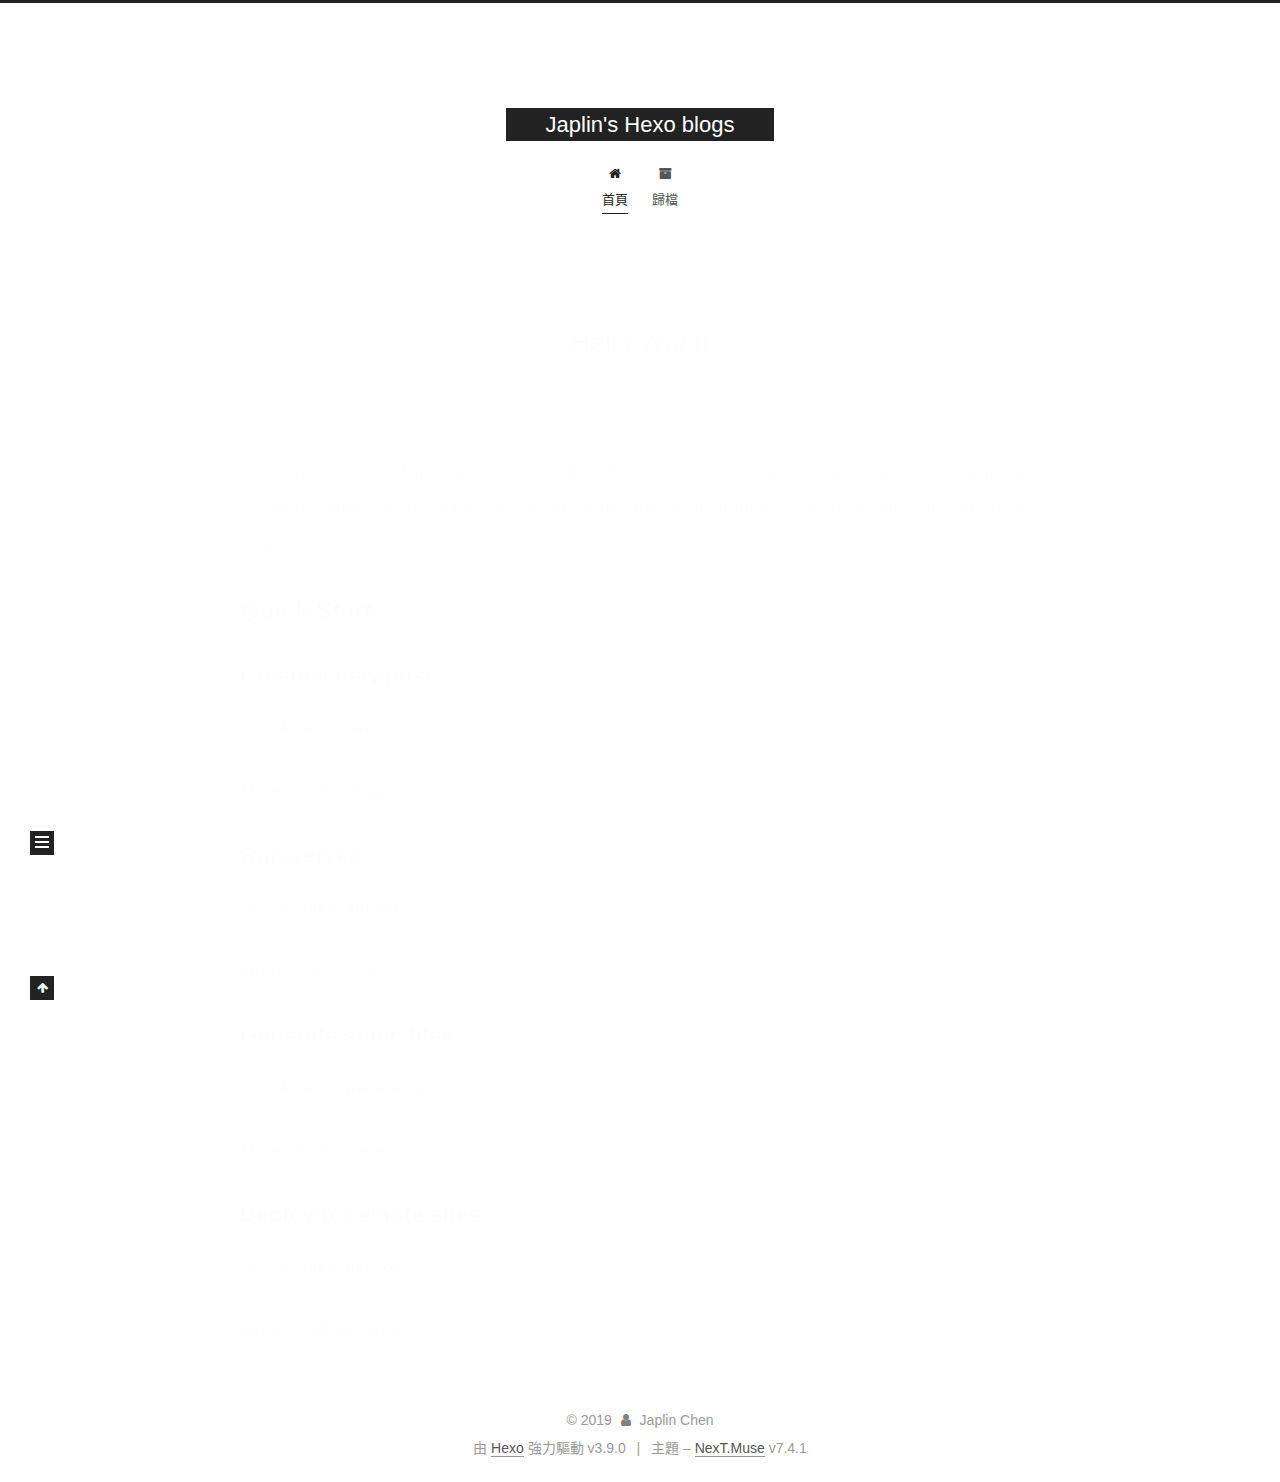
==== index.html @ c212648a "Site updated: 2019-10-05 15:04:23" ====
<!DOCTYPE html>





<html lang="zh-TW">
<head>
  <meta charset="UTF-8">
<meta name="viewport" content="width=device-width, initial-scale=1, maximum-scale=2">
<meta name="theme-color" content="#222">
<meta name="generator" content="Hexo 3.9.0">
  <link rel="apple-touch-icon" sizes="180x180" href="/images/apple-touch-icon-next.png?v=7.4.1">
  <link rel="icon" type="image/png" sizes="32x32" href="/images/favicon-32x32-next.png?v=7.4.1">
  <link rel="icon" type="image/png" sizes="16x16" href="/images/favicon-16x16-next.png?v=7.4.1">
  <link rel="mask-icon" href="/images/logo.svg?v=7.4.1" color="#222">

<link rel="stylesheet" href="/css/main.css?v=7.4.1">


<link rel="stylesheet" href="/lib/font-awesome/css/font-awesome.min.css?v=4.7.0">


<script id="hexo-configurations">
  var NexT = window.NexT || {};
  var CONFIG = {
    root: '/',
    scheme: 'Muse',
    version: '7.4.1',
    exturl: false,
    sidebar: {"position":"left","display":"post","offset":12,"onmobile":false},
    copycode: {"enable":false,"show_result":false,"style":null},
    back2top: {"enable":true,"sidebar":false,"scrollpercent":false},
    bookmark: {"enable":false,"color":"#222","save":"auto"},
    fancybox: false,
    mediumzoom: false,
    lazyload: false,
    pangu: false,
    algolia: {
      appID: '',
      apiKey: '',
      indexName: '',
      hits: {"per_page":10},
      labels: {"input_placeholder":"Search for Posts","hits_empty":"We didn't find any results for the search: ${query}","hits_stats":"${hits} results found in ${time} ms"}
    },
    localsearch: {"enable":false,"trigger":"auto","top_n_per_article":1,"unescape":false,"preload":false},
    path: '',
    motion: {"enable":true,"async":false,"transition":{"post_block":"fadeIn","post_header":"slideDownIn","post_body":"slideDownIn","coll_header":"slideLeftIn","sidebar":"slideUpIn"}},
    translation: {
      copy_button: '複製',
      copy_success: '複製成功',
      copy_failure: '複製失敗'
    },
    sidebarPadding: 40
  };
</script>

  <meta property="og:type" content="website">
<meta property="og:title" content="Japlin&#39;s Hexo blogs">
<meta property="og:url" content="http://yoursite.com/index.html">
<meta property="og:site_name" content="Japlin&#39;s Hexo blogs">
<meta property="og:locale" content="zh-TW">
<meta name="twitter:card" content="summary">
<meta name="twitter:title" content="Japlin&#39;s Hexo blogs">
  <link rel="canonical" href="http://yoursite.com/">


<script id="page-configurations">
  // https://hexo.io/docs/variables.html
  CONFIG.page = {
    sidebar: "",
    isHome: true,
    isPost: false,
    isPage: false,
    isArchive: false
  };
</script>

  <title>Japlin's Hexo blogs</title>
  








  <noscript>
  <style>
  .use-motion .brand,
  .use-motion .menu-item,
  .sidebar-inner,
  .use-motion .post-block,
  .use-motion .pagination,
  .use-motion .comments,
  .use-motion .post-header,
  .use-motion .post-body,
  .use-motion .collection-header { opacity: initial; }

  .use-motion .logo,
  .use-motion .site-title,
  .use-motion .site-subtitle {
    opacity: initial;
    top: initial;
  }

  .use-motion .logo-line-before i { left: initial; }
  .use-motion .logo-line-after i { right: initial; }
  </style>
</noscript>

</head>

<body itemscope itemtype="http://schema.org/WebPage">
  <div class="container use-motion">
    <div class="headband"></div>

    <header id="header" class="header" itemscope itemtype="http://schema.org/WPHeader">
      <div class="header-inner"><div class="site-brand-container">
  <div class="site-meta">

    <div>
      <a href="/" class="brand" rel="start">
        <span class="logo-line-before"><i></i></span>
        <span class="site-title">Japlin's Hexo blogs</span>
        <span class="logo-line-after"><i></i></span>
      </a>
    </div>
  </div>

  <div class="site-nav-toggle">
    <div class="toggle" aria-label="切換導航欄">
      <span class="toggle-line toggle-line-first"></span>
      <span class="toggle-line toggle-line-middle"></span>
      <span class="toggle-line toggle-line-last"></span>
    </div>
  </div>
</div>


<nav class="site-nav">
  
  <ul id="menu" class="menu">
      
      
      
        
        <li class="menu-item menu-item-home">
      
    

    <a href="/" rel="section"><i class="fa fa-fw fa-home"></i>首頁</a>

  </li>
      
      
      
        
        <li class="menu-item menu-item-archives">
      
    

    <a href="/archives/" rel="section"><i class="fa fa-fw fa-archive"></i>歸檔</a>

  </li>
  </ul>

    

</nav>
</div>
    </header>

    
  <div class="back-to-top">
    <i class="fa fa-arrow-up"></i>
    <span>0%</span>
  </div>


    <main id="main" class="main">
      <div class="main-inner">
        <div class="content-wrap">
          <div id="content" class="content">
            

  <div class="posts-expand">
        
  
  
  <article itemscope itemtype="http://schema.org/Article" class="post-block home" lang="zh-TW">
    <link itemprop="mainEntityOfPage" href="http://yoursite.com/2019/10/05/hello-world/">

    <span hidden itemprop="author" itemscope itemtype="http://schema.org/Person">
      <meta itemprop="name" content="Japlin Chen">
      <meta itemprop="description" content="">
      <meta itemprop="image" content="/uploads/images/avatar.jpg">
    </span>

    <span hidden itemprop="publisher" itemscope itemtype="http://schema.org/Organization">
      <meta itemprop="name" content="Japlin's Hexo blogs">
    </span>
      <header class="post-header">
        <h1 class="post-title" itemprop="name headline">
            
            <a href="/2019/10/05/hello-world/" class="post-title-link" itemprop="url">Hello World</a>
          
        </h1>

        <div class="post-meta">
            <span class="post-meta-item">
              <span class="post-meta-item-icon">
                <i class="fa fa-calendar-o"></i>
              </span>
              <span class="post-meta-item-text">發表於</span>

              
                
              

              <time title="創建時間：2019-10-05 14:20:21" itemprop="dateCreated datePublished" datetime="2019-10-05T14:20:21+08:00">2019-10-05</time>
            </span>
          

          

        </div>
      </header>

    
    
    
    <div class="post-body" itemprop="articleBody">

      
          <p>Welcome to <a href="https://hexo.io/" target="_blank" rel="noopener">Hexo</a>! This is your very first post. Check <a href="https://hexo.io/docs/" target="_blank" rel="noopener">documentation</a> for more info. If you get any problems when using Hexo, you can find the answer in <a href="https://hexo.io/docs/troubleshooting.html" target="_blank" rel="noopener">troubleshooting</a> or you can ask me on <a href="https://github.com/hexojs/hexo/issues" target="_blank" rel="noopener">GitHub</a>.</p>
<h2 id="Quick-Start"><a href="#Quick-Start" class="headerlink" title="Quick Start"></a>Quick Start</h2><h3 id="Create-a-new-post"><a href="#Create-a-new-post" class="headerlink" title="Create a new post"></a>Create a new post</h3><figure class="highlight bash"><table><tr><td class="gutter"><pre><span class="line">1</span><br></pre></td><td class="code"><pre><span class="line">$ hexo new <span class="string">"My New Post"</span></span><br></pre></td></tr></table></figure>

<p>More info: <a href="https://hexo.io/docs/writing.html" target="_blank" rel="noopener">Writing</a></p>
<h3 id="Run-server"><a href="#Run-server" class="headerlink" title="Run server"></a>Run server</h3><figure class="highlight bash"><table><tr><td class="gutter"><pre><span class="line">1</span><br></pre></td><td class="code"><pre><span class="line">$ hexo server</span><br></pre></td></tr></table></figure>

<p>More info: <a href="https://hexo.io/docs/server.html" target="_blank" rel="noopener">Server</a></p>
<h3 id="Generate-static-files"><a href="#Generate-static-files" class="headerlink" title="Generate static files"></a>Generate static files</h3><figure class="highlight bash"><table><tr><td class="gutter"><pre><span class="line">1</span><br></pre></td><td class="code"><pre><span class="line">$ hexo generate</span><br></pre></td></tr></table></figure>

<p>More info: <a href="https://hexo.io/docs/generating.html" target="_blank" rel="noopener">Generating</a></p>
<h3 id="Deploy-to-remote-sites"><a href="#Deploy-to-remote-sites" class="headerlink" title="Deploy to remote sites"></a>Deploy to remote sites</h3><figure class="highlight bash"><table><tr><td class="gutter"><pre><span class="line">1</span><br></pre></td><td class="code"><pre><span class="line">$ hexo deploy</span><br></pre></td></tr></table></figure>

<p>More info: <a href="https://hexo.io/docs/deployment.html" target="_blank" rel="noopener">Deployment</a></p>

        
      
    </div>

    
    
    
      <footer class="post-footer">
          <div class="post-eof"></div>
        
      </footer>
  </article>
  
  
  

    
  </div>

  



          </div>
          

        </div>
          
  
  <div class="toggle sidebar-toggle">
    <span class="toggle-line toggle-line-first"></span>
    <span class="toggle-line toggle-line-middle"></span>
    <span class="toggle-line toggle-line-last"></span>
  </div>

  <aside class="sidebar">
    <div class="sidebar-inner">

      <ul class="sidebar-nav motion-element">
        <li class="sidebar-nav-toc">
          文章目錄
        </li>
        <li class="sidebar-nav-overview">
          本站概要
        </li>
      </ul>

      <!--noindex-->
      <div class="post-toc-wrap sidebar-panel">
      </div>
      <!--/noindex-->

      <div class="site-overview-wrap sidebar-panel">
        <div class="site-author motion-element" itemprop="author" itemscope itemtype="http://schema.org/Person">
    <img class="site-author-image" itemprop="image"
      src="/uploads/images/avatar.jpg"
      alt="Japlin Chen">
  <p class="site-author-name" itemprop="name">Japlin Chen</p>
  <div class="site-description" itemprop="description"></div>
</div>
<div class="site-state-wrap motion-element">
  <nav class="site-state">
      <div class="site-state-item site-state-posts">
        
          <a href="/archives/">
        
          <span class="site-state-item-count">1</span>
          <span class="site-state-item-name">文章</span>
        </a>
      </div>
    
  </nav>
</div>



      </div>

    </div>
  </aside>
  <div id="sidebar-dimmer"></div>


      </div>
    </main>

    <footer id="footer" class="footer">
      <div class="footer-inner">
        <div class="copyright">&copy; <span itemprop="copyrightYear">2019</span>
  <span class="with-love" id="animate">
    <i class="fa fa-user"></i>
  </span>
  <span class="author" itemprop="copyrightHolder">Japlin Chen</span>
</div>
  <div class="powered-by">由 <a href="https://hexo.io" class="theme-link" rel="noopener" target="_blank">Hexo</a> 強力驅動 v3.9.0</div>
  <span class="post-meta-divider">|</span>
  <div class="theme-info">主題 – <a href="https://theme-next.org" class="theme-link" rel="noopener" target="_blank">NexT.Muse</a> v7.4.1</div>

        












        
      </div>
    </footer>
  </div>

  
  <script src="/lib/anime.min.js?v=3.1.0"></script>
  <script src="/lib/velocity/velocity.min.js?v=1.2.1"></script>
  <script src="/lib/velocity/velocity.ui.min.js?v=1.2.1"></script>
<script src="/js/utils.js?v=7.4.1"></script><script src="/js/motion.js?v=7.4.1"></script>
<script src="/js/schemes/muse.js?v=7.4.1"></script>
<script src="/js/next-boot.js?v=7.4.1"></script>



  





















  

  

  

</body>
</html>
---- css/main.css ----
html {
  line-height: 1.15; /* 1 */
  -webkit-text-size-adjust: 100%; /* 2 */
}
body {
  margin: 0;
}
main {
  display: block;
}
h1 {
  font-size: 2em;
  margin: 0.67em 0;
}
hr {
  box-sizing: content-box; /* 1 */
  height: 0; /* 1 */
  overflow: visible; /* 2 */
}
pre {
  font-family: monospace, monospace; /* 1 */
  font-size: 1em; /* 2 */
}
a {
  background-color: transparent;
}
abbr[title] {
  border-bottom: none; /* 1 */
  text-decoration: underline; /* 2 */
  text-decoration: underline dotted; /* 2 */
}
b,
strong {
  font-weight: bolder;
}
code,
kbd,
samp {
  font-family: monospace, monospace; /* 1 */
  font-size: 1em; /* 2 */
}
small {
  font-size: 80%;
}
sub,
sup {
  font-size: 75%;
  line-height: 0;
  position: relative;
  vertical-align: baseline;
}
sub {
  bottom: -0.25em;
}
sup {
  top: -0.5em;
}
img {
  border-style: none;
}
button,
input,
optgroup,
select,
textarea {
  font-family: inherit; /* 1 */
  font-size: 100%; /* 1 */
  line-height: 1.15; /* 1 */
  margin: 0; /* 2 */
}
button,
input {
/* 1 */
  overflow: visible;
}
button,
select {
/* 1 */
  text-transform: none;
}
button,
[type='button'],
[type='reset'],
[type='submit'] {
  -webkit-appearance: button;
}
button::-moz-focus-inner,
[type='button']::-moz-focus-inner,
[type='reset']::-moz-focus-inner,
[type='submit']::-moz-focus-inner {
  border-style: none;
  padding: 0;
}
button:-moz-focusring,
[type='button']:-moz-focusring,
[type='reset']:-moz-focusring,
[type='submit']:-moz-focusring {
  outline: 1px dotted ButtonText;
}
fieldset {
  padding: 0.35em 0.75em 0.625em;
}
legend {
  box-sizing: border-box; /* 1 */
  color: inherit; /* 2 */
  display: table; /* 1 */
  max-width: 100%; /* 1 */
  padding: 0; /* 3 */
  white-space: normal; /* 1 */
}
progress {
  vertical-align: baseline;
}
textarea {
  overflow: auto;
}
[type='checkbox'],
[type='radio'] {
  box-sizing: border-box; /* 1 */
  padding: 0; /* 2 */
}
[type='number']::-webkit-inner-spin-button,
[type='number']::-webkit-outer-spin-button {
  height: auto;
}
[type='search'] {
  outline-offset: -2px; /* 2 */
  -webkit-appearance: textfield; /* 1 */
}
[type='search']::-webkit-search-decoration {
  -webkit-appearance: none;
}
::-webkit-file-upload-button {
  font: inherit; /* 2 */
  -webkit-appearance: button; /* 1 */
}
details {
  display: block;
}
summary {
  display: list-item;
}
template {
  display: none;
}
[hidden] {
  display: none;
}
::selection {
  background: #262a30;
  color: #fff;
}
html,
body {
  height: 100%;
}
body {
  background: #fff;
  color: #555;
  font-family: 'Lato', "PingFang SC", "Microsoft YaHei", sans-serif;
  font-size: 1em;
  line-height: 2;
}
@media (max-width: 991px) {
  body {
    padding-left: 0 !important;
    padding-right: 0 !important;
  }
}
h1,
h2,
h3,
h4,
h5,
h6 {
  font-family: 'Lato', "PingFang SC", "Microsoft YaHei", sans-serif;
  font-weight: bold;
  line-height: 1.5;
  margin: 20px 0 15px;
  padding: 0;
}
h1 {
  font-size: 1.5em;
}
h2 {
  font-size: 1.375em;
}
h3 {
  font-size: 1.25em;
}
h4 {
  font-size: 1.125em;
}
h5 {
  font-size: 1em;
}
h6 {
  font-size: 0.875em;
}
p {
  margin: 0 0 20px 0;
}
a,
span.exturl {
  overflow-wrap: break-word;
  word-wrap: break-word;
  border-bottom: 1px solid #999;
  color: #555;
  outline: none;
  text-decoration: none;
  cursor: pointer;
}
a:hover,
span.exturl:hover {
  border-bottom-color: #222;
  color: #222;
}
iframe,
img,
video {
  display: block;
  margin-left: auto;
  margin-right: auto;
  max-width: 100%;
}
hr {
  background-color: #ddd;
  background-image: repeating-linear-gradient(-45deg, #fff, #fff 4px, transparent 4px, transparent 8px);
  border: 0;
  height: 3px;
  margin: 40px 0;
}
blockquote {
  border-left: 4px solid #ddd;
  color: #666;
  margin: 0;
  padding: 0 15px;
}
blockquote cite::before {
  content: '-';
  padding: 0 5px;
}
dt {
  font-weight: 700;
}
dd {
  margin: 0;
  padding: 0;
}
kbd {
  background-color: #f9f9f9;
  background-image: linear-gradient(top, #eee, #fff, #eee);
  border: 1px solid #ccc;
  border-radius: 0.2em;
  box-shadow: 0.1em 0.1em 0.2em rgba(0,0,0,0.1);
  font-family: inherit;
  padding: 0.1em 0.3em;
  white-space: nowrap;
}
.table-container {
  -webkit-overflow-scrolling: touch;
  overflow: auto;
}
table {
  border-collapse: collapse;
  border-spacing: 0;
  font-size: 0.875em;
  margin: 0 0 20px 0;
  width: 100%;
}
table > tbody > tr:nth-of-type(odd) {
  background-color: #f9f9f9;
}
table > tbody > tr:hover {
  background-color: #f5f5f5;
}
caption,
th,
td {
  font-weight: normal;
  padding: 8px;
  text-align: left;
  vertical-align: middle;
}
th,
td {
  border: 1px solid #ddd;
  border-bottom: 3px solid #ddd;
}
th {
  font-weight: 700;
  padding-bottom: 10px;
}
td {
  border-bottom-width: 1px;
}
.btn {
  background: #222;
  border: 2px solid #222;
  border-radius: 0;
  color: #fff;
  display: inline-block;
  font-size: 0.875em;
  line-height: 2;
  padding: 0 20px;
  text-decoration: none;
  transition-delay: 0s;
  transition-duration: 0.2s;
  transition-timing-function: ease-in-out;
  transition-property: background-color;
}
.btn:hover {
  background: #fff;
  border-color: #222;
  color: #222;
}
.btn + .btn {
  margin: 0 0 8px 8px;
}
.btn .fa-fw {
  text-align: left;
  width: 1.285714285714286em;
}
.toggle {
  line-height: 0;
}
.toggle .toggle-line {
  background: #fff;
  display: inline-block;
  height: 2px;
  left: 0px;
  margin-top: 3px;
  position: relative;
  top: 0px;
  transition: all 0.4s;
  vertical-align: top;
  width: 100%;
}
.toggle .toggle-line:first-child {
  margin-top: 0;
}
.toggle.toggle-arrow .toggle-line-first {
  left: 50%;
  top: 2px;
  transform: rotate(45deg);
  width: 50%;
}
.toggle.toggle-arrow .toggle-line-middle {
  left: 2px;
  width: 90%;
}
.toggle.toggle-arrow .toggle-line-last {
  left: 50%;
  top: -2px;
  transform: rotate(-45deg);
  width: 50%;
}
.toggle.toggle-close .toggle-line-first {
  transform: rotate(-45deg);
  top: 5px;
}
.toggle.toggle-close .toggle-line-middle {
  opacity: 0;
}
.toggle.toggle-close .toggle-line-last {
  transform: rotate(45deg);
  top: -5px;
}
pre,
.highlight {
  background: #f7f7f7;
  color: #4d4d4c;
  line-height: 1.6;
  margin: 0 auto 20px;
}
pre,
code {
  font-family: consolas, Menlo, monospace, "PingFang SC", "Microsoft YaHei";
}
code {
  overflow-wrap: break-word;
  word-wrap: break-word;
  background: #eee;
  border-radius: 3px;
  color: #555;
  padding: 2px 4px;
}
pre {
  overflow: auto;
  padding: 10px;
}
pre code {
  background: none;
  color: #4d4d4c;
  font-size: 0.875em;
  padding: 0;
  text-shadow: none;
}
.highlight *::selection {
  background: #d6d6d6;
}
.highlight pre {
  border: 0;
  margin: 0;
  padding: 10px 0;
}
.highlight table {
  border: 0;
  margin: 0;
  width: auto;
}
.highlight td {
  border: 0;
  padding: 0;
}
.highlight figcaption {
  background: #eee;
  border-bottom: 1px solid #e9e9e9;
  color: #4d4d4c;
  line-height: 1em;
  margin: 0;
  padding: 0.5em;
}
.highlight figcaption::before,
.highlight figcaption::after {
  content: ' ';
  display: table;
}
.highlight figcaption::after {
  clear: both;
}
.highlight figcaption a {
  color: #4d4d4c;
  float: right;
}
.highlight figcaption a:hover {
  border-bottom-color: #4d4d4c;
}
.highlight .gutter pre {
  background-color: #eff2f3;
  color: #869194;
  padding-left: 10px;
  padding-right: 10px;
  text-align: right;
}
.highlight .code pre {
  background-color: #f7f7f7;
  padding-left: 10px;
  width: 100%;
}
.gutter {
  -moz-user-select: none;
  -ms-user-select: none;
  -webkit-user-select: none;
  user-select: none;
}
.gist table {
  width: auto;
}
.gist table td {
  border: 0;
}
pre .deletion {
  background: #fdd;
}
pre .addition {
  background: #dfd;
}
pre .meta {
  color: #eab700;
  -moz-user-select: none;
  -ms-user-select: none;
  -webkit-user-select: none;
  user-select: none;
}
pre .comment {
  color: #8e908c;
}
pre .variable,
pre .attribute,
pre .tag,
pre .name,
pre .regexp,
pre .ruby .constant,
pre .xml .tag .title,
pre .xml .pi,
pre .xml .doctype,
pre .html .doctype,
pre .css .id,
pre .css .class,
pre .css .pseudo {
  color: #c82829;
}
pre .number,
pre .preprocessor,
pre .built_in,
pre .builtin-name,
pre .literal,
pre .params,
pre .constant,
pre .command {
  color: #f5871f;
}
pre .ruby .class .title,
pre .css .rules .attribute,
pre .string,
pre .symbol,
pre .value,
pre .inheritance,
pre .header,
pre .ruby .symbol,
pre .xml .cdata,
pre .special,
pre .formula {
  color: #718c00;
}
pre .title,
pre .css .hexcolor {
  color: #3e999f;
}
pre .function,
pre .python .decorator,
pre .python .title,
pre .ruby .function .title,
pre .ruby .title .keyword,
pre .perl .sub,
pre .javascript .title,
pre .coffeescript .title {
  color: #4271ae;
}
pre .keyword,
pre .javascript .function {
  color: #8959a8;
}
.blockquote-center {
  border-left: none;
  margin: 40px 0;
  padding: 0;
  position: relative;
  text-align: center;
}
.blockquote-center::before,
.blockquote-center::after {
  background-position: 0 -6px;
  background-repeat: no-repeat;
  background-size: 22px 22px;
  content: ' ';
  display: block;
  height: 24px;
  opacity: 0.2;
  position: absolute;
  width: 100%;
}
.blockquote-center::before {
  background-image: url("../images/quote-l.svg");
  border-top: 1px solid #ccc;
  top: -20px;
}
.blockquote-center::after {
  background-image: url("../images/quote-r.svg");
  background-position: 100% 8px;
  border-bottom: 1px solid #ccc;
  bottom: -20px;
}
.blockquote-center p,
.blockquote-center div {
  text-align: center;
}
.post-body .group-picture img {
  border: 0;
  margin: 0 auto;
  padding: 0 3px;
}
.post-body .group-picture-row {
  margin-bottom: 6px;
  overflow: hidden;
}
.post-body .group-picture-column {
  float: left;
  margin-bottom: 10px;
}
.post-body .label {
  display: inline;
  padding: 0 2px;
}
.post-body .label.default {
  background-color: #f0f0f0;
}
.post-body .label.primary {
  background-color: #efe6f7;
}
.post-body .label.info {
  background-color: #e5f2f8;
}
.post-body .label.success {
  background-color: #e7f4e9;
}
.post-body .label.warning {
  background-color: #fcf6e1;
}
.post-body .label.danger {
  background-color: #fae8eb;
}
.post-body .tabs {
  margin-bottom: 20px;
}
.post-body .tabs,
.tabs-comment {
  display: block;
  padding-top: 10px;
  position: relative;
}
.post-body .tabs ul.nav-tabs,
.tabs-comment ul.nav-tabs {
  display: flex;
  flex-wrap: wrap;
  margin: 0;
  margin-bottom: -1px;
  padding: 0;
}
@media (max-width: 413px) {
  .post-body .tabs ul.nav-tabs,
  .tabs-comment ul.nav-tabs {
    display: block;
    margin-bottom: 5px;
  }
}
.post-body .tabs ul.nav-tabs li.tab,
.tabs-comment ul.nav-tabs li.tab {
  background-color: #fff;
  border-bottom: 1px solid #ddd;
  border-left: 1px solid transparent;
  border-right: 1px solid transparent;
  border-top: 3px solid transparent;
  flex-grow: 1;
  list-style-type: none;
}
@media (max-width: 413px) {
  .post-body .tabs ul.nav-tabs li.tab,
  .tabs-comment ul.nav-tabs li.tab {
    border-bottom: 1px solid transparent;
    border-left: 3px solid transparent;
    border-right: 1px solid transparent;
    border-top: 1px solid transparent;
  }
}
.post-body .tabs ul.nav-tabs li.tab a,
.tabs-comment ul.nav-tabs li.tab a {
  border-bottom: initial;
  display: block;
  line-height: 1.8em;
  outline: 0;
  padding: 0.25em 0.75em;
  text-align: center;
  transition-delay: 0s;
  transition-duration: 0.2s;
  transition-timing-function: ease-out;
}
.post-body .tabs ul.nav-tabs li.tab a i,
.tabs-comment ul.nav-tabs li.tab a i {
  width: 1.285714285714286em;
}
.post-body .tabs ul.nav-tabs li.tab.active,
.tabs-comment ul.nav-tabs li.tab.active {
  border-bottom: 1px solid transparent;
  border-left: 1px solid #ddd;
  border-right: 1px solid #ddd;
  border-top: 3px solid #fc6423;
}
@media (max-width: 413px) {
  .post-body .tabs ul.nav-tabs li.tab.active,
  .tabs-comment ul.nav-tabs li.tab.active {
    border-bottom: 1px solid #ddd;
    border-left: 3px solid #fc6423;
    border-right: 1px solid #ddd;
    border-top: 1px solid #ddd;
  }
}
.post-body .tabs ul.nav-tabs li.tab.active a,
.tabs-comment ul.nav-tabs li.tab.active a {
  color: #555;
  cursor: default;
}
.post-body .tabs .tab-content .tab-pane,
.tabs-comment .tab-content .tab-pane {
  border: 1px solid #ddd;
  padding: 20px 20px 0 20px;
}
.post-body .tabs .tab-content .tab-pane:not(.active),
.tabs-comment .tab-content .tab-pane:not(.active) {
  display: none;
}
.post-body .tabs .tab-content .tab-pane.active,
.tabs-comment .tab-content .tab-pane.active {
  display: block;
}
.post-body .note {
  margin-bottom: 20px;
  padding: 15px;
  position: relative;
  border: 1px solid #eee;
  border-left-width: 5px;
  border-radius: 3px;
}
.post-body .note h2,
.post-body .note h3,
.post-body .note h4,
.post-body .note h5,
.post-body .note h6 {
  margin-top: 0;
  border-bottom: initial;
  margin-bottom: 0;
  padding-top: 0;
}
.post-body .note p:first-child,
.post-body .note ul:first-child,
.post-body .note ol:first-child,
.post-body .note table:first-child,
.post-body .note pre:first-child,
.post-body .note blockquote:first-child,
.post-body .note img:first-child {
  margin-top: 0;
}
.post-body .note p:last-child,
.post-body .note ul:last-child,
.post-body .note ol:last-child,
.post-body .note table:last-child,
.post-body .note pre:last-child,
.post-body .note blockquote:last-child,
.post-body .note img:last-child {
  margin-bottom: 0;
}
.post-body .note.default {
  border-left-color: #777;
}
.post-body .note.default h2,
.post-body .note.default h3,
.post-body .note.default h4,
.post-body .note.default h5,
.post-body .note.default h6 {
  color: #777;
}
.post-body .note.primary {
  border-left-color: #6f42c1;
}
.post-body .note.primary h2,
.post-body .note.primary h3,
.post-body .note.primary h4,
.post-body .note.primary h5,
.post-body .note.primary h6 {
  color: #6f42c1;
}
.post-body .note.info {
  border-left-color: #428bca;
}
.post-body .note.info h2,
.post-body .note.info h3,
.post-body .note.info h4,
.post-body .note.info h5,
.post-body .note.info h6 {
  color: #428bca;
}
.post-body .note.success {
  border-left-color: #5cb85c;
}
.post-body .note.success h2,
.post-body .note.success h3,
.post-body .note.success h4,
.post-body .note.success h5,
.post-body .note.success h6 {
  color: #5cb85c;
}
.post-body .note.warning {
  border-left-color: #f0ad4e;
}
.post-body .note.warning h2,
.post-body .note.warning h3,
.post-body .note.warning h4,
.post-body .note.warning h5,
.post-body .note.warning h6 {
  color: #f0ad4e;
}
.post-body .note.danger {
  border-left-color: #d9534f;
}
.post-body .note.danger h2,
.post-body .note.danger h3,
.post-body .note.danger h4,
.post-body .note.danger h5,
.post-body .note.danger h6 {
  color: #d9534f;
}
.pagination .prev,
.pagination .next,
.pagination .page-number,
.pagination .space {
  display: inline-block;
  margin: 0 10px;
  padding: 0 11px;
  position: relative;
  top: -1px;
}
@media (max-width: 767px) {
  .pagination .prev,
  .pagination .next,
  .pagination .page-number,
  .pagination .space {
    margin: 0 5px;
  }
}
.pagination {
  border-top: 1px solid #eee;
  margin: 120px 0 40px;
  text-align: center;
}
.pagination .prev,
.pagination .next,
.pagination .page-number {
  border-bottom: 0;
  border-top: 1px solid #eee;
  transition-property: border-color;
  transition-delay: 0s;
  transition-duration: 0.2s;
  transition-timing-function: ease-in-out;
}
.pagination .prev:hover,
.pagination .next:hover,
.pagination .page-number:hover {
  border-top-color: #222;
}
.pagination .space {
  margin: 0;
  padding: 0;
}
.pagination .prev {
  margin-left: 0;
}
.pagination .next {
  margin-right: 0;
}
.pagination .page-number.current {
  background: #ccc;
  border-top-color: #ccc;
  color: #fff;
}
@media (max-width: 767px) {
  .pagination {
    border-top: none;
  }
  .pagination .prev,
  .pagination .next,
  .pagination .page-number {
    border-bottom: 1px solid #eee;
    border-top: 0;
    margin-bottom: 10px;
    padding: 0 10px;
  }
  .pagination .prev:hover,
  .pagination .next:hover,
  .pagination .page-number:hover {
    border-bottom-color: #222;
  }
}
.comments {
  margin: 60px 20px 0;
  overflow: hidden;
}
.comment-button-group {
  display: flex;
  flex-wrap: wrap-reverse;
  justify-content: center;
  margin: 1em 0;
}
.comment-button-group .comment-button {
  margin: 0.1em 0.2em;
}
.comment-button-group .comment-button.active {
  background: #fff;
  border-color: #222;
  color: #222;
}
.comment-position {
  display: none;
}
.comment-position.active {
  display: block;
}
.tabs-comment {
  background: #fff;
  margin-top: 4em;
  padding-top: 0;
}
.tabs-comment .comments {
  border: 0;
  box-shadow: none;
  margin-top: 0;
  padding-top: 0;
}
.container {
  min-height: 100%;
  position: relative;
}
.main-inner {
  margin: 0 auto;
  width: 700px;
}
@media (min-width: 1200px) {
  .container .main-inner {
    width: 800px;
  }
}
@media (min-width: 1600px) {
  .container .main-inner {
    width: 900px;
  }
}
.header {
  background: transparent;
}
.header-inner {
  margin: 0 auto;
  padding: 100px 0 70px;
  position: relative;
  width: 700px;
}
@media (min-width: 1200px) {
  .container .header-inner {
    width: 800px;
  }
}
@media (min-width: 1600px) {
  .container .header-inner {
    width: 900px;
  }
}
.headband {
  background: #222;
  height: 3px;
}
.site-meta {
  margin: 0;
  text-align: center;
}
@media (max-width: 767px) {
  .site-meta {
    text-align: center;
  }
}
.brand {
  background: #222;
  border-bottom: none;
  color: #fff;
  display: inline-block;
  line-height: 1.375em;
  padding: 0 40px;
  position: relative;
}
.brand:hover {
  color: #fff;
}
.logo {
  display: inline-block;
  line-height: 36px;
  margin-right: 5px;
  vertical-align: top;
}
.site-title {
  display: inline-block;
  font-family: 'Lato', "PingFang SC", "Microsoft YaHei", sans-serif;
  font-size: 1.375em;
  font-weight: normal;
  line-height: 1.5;
  vertical-align: top;
}
.site-subtitle {
  color: #999;
  font-size: 0.8125em;
  margin-top: 10px;
}
.use-motion .brand {
  opacity: 0;
}
.use-motion .logo,
.use-motion .site-title,
.use-motion .site-subtitle,
.use-motion .custom-logo-image {
  opacity: 0;
  position: relative;
  top: -10px;
}
.site-nav-toggle {
  display: none;
  left: 10px;
  position: absolute;
}
@media (max-width: 767px) {
  .site-nav-toggle {
    display: block;
  }
}
.site-nav-toggle .toggle {
  background: transparent;
  border: 0;
  margin-top: 2px;
  padding: 10px;
  width: 22px;
}
.site-nav-toggle .toggle .toggle-line {
  background: #555;
  border-radius: 1px;
}
.site-nav {
  display: block;
}
@media (max-width: 767px) {
  .site-nav {
    border-top: 1px solid #ddd;
    clear: both;
    display: none;
    margin: 0 -10px;
    padding: 0 10px;
  }
}
.site-nav.site-nav-on {
  display: block;
}
.menu {
  margin-top: 20px;
  padding-left: 0;
  text-align: center;
}
.menu-item {
  display: inline-block;
  list-style: none;
  margin: 0 10px;
}
@media (max-width: 767px) {
  .menu-item {
    margin-top: 10px;
  }
}
.menu-item a,
.menu-item span.exturl {
  border-bottom: 0;
  display: block;
  font-size: 0.8125em;
  transition-property: border-color;
  transition-delay: 0s;
  transition-duration: 0.2s;
  transition-timing-function: ease-in-out;
}
@media (hover: none) {
  .menu-item a:hover,
  .menu-item span.exturl:hover {
    border-bottom-color: transparent !important;
  }
}
.menu-item .fa {
  margin-right: 8px;
}
.menu-item .badge {
  display: inline-block;
  font-weight: 700;
  line-height: 1;
  margin-left: 0.35em;
  margin-top: 0.35em;
  text-align: center;
  white-space: nowrap;
}
@media (max-width: 767px) {
  .menu-item .badge {
    float: right;
    margin-left: 0;
  }
}
.use-motion .menu-item {
  opacity: 0;
}
.sidebar {
  background: #222;
  bottom: 0;
  box-shadow: inset 0 2px 6px #000;
  position: fixed;
  top: 0;
  z-index: 1040;
}
.sidebar a,
.sidebar span.exturl {
  border-bottom-color: #555;
  color: #999;
}
.sidebar a:hover,
.sidebar span.exturl:hover {
  border-bottom-color: #eee;
  color: #eee;
}
@media (max-width: 991px) {
  .sidebar {
    display: none;
  }
}
.sidebar-inner {
  color: #999;
  padding: 20px 10px;
  text-align: center;
}
.site-overview-wrap {
  overflow-x: hidden;
  overflow-y: auto;
}
.cc-license {
  margin-top: 10px;
  text-align: center;
}
.cc-license .cc-opacity {
  border-bottom: none;
  opacity: 0.7;
}
.cc-license .cc-opacity:hover {
  opacity: 0.9;
}
.cc-license img {
  display: inline-block;
}
.site-author-image {
  border: 2px solid #333;
  display: block;
  height: auto;
  margin: 0 auto;
  max-width: 96px;
  padding: 2px;
}
.site-author-name {
  color: #f5f5f5;
  font-weight: normal;
  margin: 5px 0 0;
  text-align: center;
}
.site-description {
  color: #999;
  font-size: 1em;
  margin-top: 5px;
  text-align: center;
}
.links-of-author {
  margin-top: 20px;
}
.links-of-author a,
.links-of-author span.exturl {
  border-bottom-color: #555;
  display: inline-block;
  font-size: 0.8125em;
  margin-bottom: 10px;
  margin-right: 10px;
  vertical-align: middle;
}
.links-of-author a::before,
.links-of-author span.exturl::before {
  background: #f2ff5b;
  border-radius: 50%;
  content: ' ';
  display: inline-block;
  height: 4px;
  margin-right: 3px;
  vertical-align: middle;
  width: 4px;
}
.feed-link,
.chat {
  margin-top: 10px;
}
.feed-link a,
.chat a {
  border: 1px solid #fc6423;
  border-radius: 4px;
  color: #fc6423;
  display: inline-block;
  padding: 0 15px;
}
.feed-link a .fa,
.chat a .fa {
  margin-right: 5px;
}
.feed-link a:hover,
.chat a:hover {
  background: #fc6423;
  border: 1px solid #fc6423;
  color: #fff;
}
.feed-link a:hover .fa,
.chat a:hover .fa {
  color: #fff;
}
.links-of-blogroll {
  font-size: 0.8125em;
  margin-top: 10px;
}
.links-of-blogroll-title {
  font-size: 0.875em;
  font-weight: 600;
  margin-top: 0;
}
.links-of-blogroll-list {
  list-style: none;
  margin: 0;
  padding: 0;
}
.links-of-blogroll-item {
  padding: 2px 10px;
}
.links-of-blogroll-item a,
.links-of-blogroll-item span.exturl {
  box-sizing: border-box;
  display: inline-block;
  max-width: 280px;
  overflow: hidden;
  text-overflow: ellipsis;
  white-space: nowrap;
}
#sidebar-dimmer {
  display: none;
}
@media (max-width: 767px) {
  #sidebar-dimmer {
    background: #000;
    display: block;
    height: 100%;
    left: 100%;
    opacity: 0;
    position: fixed;
    top: 0;
    width: 100%;
    z-index: 1020;
  }
  .sidebar-active + #sidebar-dimmer {
    opacity: 0.7;
    transform: translateX(-100%);
    transition: opacity 0.5s;
  }
}
.sidebar-nav {
  margin: 0 0 20px;
  padding-left: 0;
}
.sidebar-nav li {
  border-bottom: 1px solid transparent;
  color: #555;
  cursor: pointer;
  display: inline-block;
  font-size: 0.875em;
}
.sidebar-nav li.sidebar-nav-overview {
  margin-left: 10px;
}
.sidebar-nav li:hover {
  color: #f5f5f5;
}
.sidebar-nav .sidebar-nav-active {
  border-bottom-color: #87daff;
  color: #87daff;
}
.sidebar-nav .sidebar-nav-active:hover {
  color: #87daff;
}
.sidebar-panel {
  display: none;
}
.sidebar-panel-active {
  display: block;
}
.sidebar-toggle {
  background: #222;
  bottom: 45px;
  cursor: pointer;
  height: 14px;
  left: 30px;
  padding: 5px;
  position: fixed;
  width: 14px;
  z-index: 1050;
}
@media (max-width: 991px) {
  .sidebar-toggle {
    left: 20px;
    opacity: 0.8;
    display: none;
  }
}
.sidebar-toggle:hover .toggle-line {
  background: #87daff;
}
.post-toc-wrap {
  overflow-x: hidden;
  overflow-y: auto;
}
.post-toc {
  font-size: 0.875em;
}
.post-toc ol {
  list-style: none;
  margin: 0;
  padding: 0 2px 5px 10px;
  text-align: left;
}
.post-toc ol > ol {
  padding-left: 0;
}
.post-toc ol a {
  transition-delay: 0s;
  transition-duration: 0.2s;
  transition-timing-function: ease-in-out;
  border-bottom-color: #555;
  color: #999;
  transition-property: all;
}
.post-toc ol a:hover {
  border-bottom-color: #ccc;
  color: #ccc;
}
.post-toc .nav-item {
  line-height: 1.8;
  overflow: hidden;
  text-overflow: ellipsis;
  white-space: nowrap;
}
.post-toc .nav .nav-child {
  display: none;
}
.post-toc .nav .active > .nav-child {
  display: block;
}
.post-toc .nav .active-current > .nav-child {
  display: block;
}
.post-toc .nav .active-current > .nav-child > .nav-item {
  display: block;
}
.post-toc .nav .active > a {
  border-bottom-color: #87daff;
  color: #87daff;
}
.post-toc .nav .active-current > a {
  color: #87daff;
}
.post-toc .nav .active-current > a:hover {
  color: #87daff;
}
.site-state {
  display: flex;
  justify-content: center;
  line-height: 1.4;
  margin-top: 10px;
  overflow: hidden;
  text-align: center;
  white-space: nowrap;
}
.site-state-item {
  border-left: 1px solid #333;
  padding: 0 15px;
}
.site-state-item:first-child {
  border-left: none;
}
.site-state-item a {
  border-bottom: none;
}
.site-state-item-count {
  color: inherit;
  display: block;
  font-size: 1.25em;
  font-weight: 600;
  text-align: center;
}
.site-state-item-name {
  color: inherit;
  font-size: 0.875em;
}
.footer {
  color: #999;
  font-size: 0.875em;
  padding: 20px 0;
}
.footer.footer-fixed {
  bottom: 0;
  left: 0;
  position: absolute;
  right: 0;
}
.footer img {
  border: 0;
}
.footer-inner {
  box-sizing: border-box;
  margin: 0 auto;
  text-align: center;
  width: 700px;
}
@media (min-width: 1200px) {
  .container .footer-inner {
    width: 800px;
  }
}
@media (min-width: 1600px) {
  .container .footer-inner {
    width: 900px;
  }
}
.with-love {
  color: #808080;
  display: inline-block;
  margin: 0 5px;
}
.powered-by,
.theme-info {
  display: inline-block;
}
@-moz-keyframes iconAnimate {
  0%, 100% {
    transform: scale(1);
  }
  10%, 30% {
    transform: scale(0.9);
  }
  20%, 40%, 60%, 80% {
    transform: scale(1.1);
  }
  50%, 70% {
    transform: scale(1.1);
  }
}
@-webkit-keyframes iconAnimate {
  0%, 100% {
    transform: scale(1);
  }
  10%, 30% {
    transform: scale(0.9);
  }
  20%, 40%, 60%, 80% {
    transform: scale(1.1);
  }
  50%, 70% {
    transform: scale(1.1);
  }
}
@-o-keyframes iconAnimate {
  0%, 100% {
    transform: scale(1);
  }
  10%, 30% {
    transform: scale(0.9);
  }
  20%, 40%, 60%, 80% {
    transform: scale(1.1);
  }
  50%, 70% {
    transform: scale(1.1);
  }
}
@keyframes iconAnimate {
  0%, 100% {
    transform: scale(1);
  }
  10%, 30% {
    transform: scale(0.9);
  }
  20%, 40%, 60%, 80% {
    transform: scale(1.1);
  }
  50%, 70% {
    transform: scale(1.1);
  }
}
.back-to-top {
  background: #222;
  bottom: -100px;
  box-sizing: border-box;
  color: #fff;
  cursor: pointer;
  font-size: 12px;
  left: 30px;
  opacity: 1;
  padding: 0 6px;
  position: fixed;
  text-align: center;
  transition-property: bottom;
  z-index: 1050;
  transition-delay: 0s;
  transition-duration: 0.2s;
  transition-timing-function: ease-in-out;
  width: 24px;
}
.back-to-top span {
  display: none;
}
.back-to-top:hover {
  color: #87daff;
}
.back-to-top.back-to-top-on {
  bottom: 19px;
}
@media (max-width: 991px) {
  .back-to-top {
    left: 20px;
    opacity: 0.8;
  }
}
.post-body {
  overflow-wrap: break-word;
  word-wrap: break-word;
  font-family: 'Lato', "PingFang SC", "Microsoft YaHei", sans-serif;
}
@media (min-width: 1200px) {
  .post-body {
    font-size: 1.125em;
  }
}
.post-body span.exturl .fa {
  font-size: 0.875em;
  margin-left: 4px;
}
.post-body .image-caption,
.post-body .figure .caption {
  color: #999;
  font-size: 0.875em;
  font-weight: bold;
  line-height: 1;
  margin: -20px auto 15px;
  text-align: center;
}
.post-sticky-flag {
  display: inline-block;
  transform: rotate(30deg);
}
.post-button {
  margin-top: 40px;
  text-align: center;
}
.use-motion .post-block,
.use-motion .pagination,
.use-motion .comments {
  opacity: 0;
}
.use-motion .post-header {
  opacity: 0;
}
.use-motion .post-body {
  opacity: 0;
}
.use-motion .collection-header {
  opacity: 0;
}
.posts-collapse {
  margin-left: 55px;
  position: relative;
  z-index: 1010;
}
@media (max-width: 767px) {
  .posts-collapse {
    margin-left: 20px;
    margin-right: 20px;
  }
}
.posts-collapse .collection-title {
  font-size: 1.125em;
  position: relative;
}
.posts-collapse .collection-title::before {
  background: #999;
  border: 1px solid #fff;
  border-radius: 50%;
  content: ' ';
  height: 10px;
  left: 0;
  margin-left: -6px;
  margin-top: -4px;
  position: absolute;
  top: 50%;
  width: 10px;
}
.posts-collapse .collection-year {
  margin: 60px 0;
  position: relative;
}
.posts-collapse .collection-year::before {
  background: #bbb;
  border-radius: 50%;
  content: ' ';
  height: 8px;
  left: 0;
  margin-left: -4px;
  margin-top: -4px;
  position: absolute;
  top: 50%;
  width: 8px;
}
.posts-collapse .collection-header {
  margin: 0 0 0 20px;
}
.posts-collapse .collection-header small {
  color: #bbb;
  margin-left: 5px;
}
.posts-collapse .post-header {
  border-bottom: 1px dashed #ccc;
  margin: 30px 0;
  position: relative;
  transition-delay: 0s;
  transition-duration: 0.2s;
  transition-timing-function: ease-in-out;
  transition-property: border;
}
.posts-collapse .post-header::before {
  background: #bbb;
  border: 1px solid #fff;
  border-radius: 50%;
  content: ' ';
  height: 6px;
  left: 0;
  margin-left: -4px;
  position: absolute;
  top: 0.75em;
  transition-property: background;
  width: 6px;
  transition-delay: 0s;
  transition-duration: 0.2s;
  transition-timing-function: ease-in-out;
}
.posts-collapse .post-header:hover {
  border-bottom-color: #666;
}
.posts-collapse .post-header:hover::before {
  background: #222;
}
.posts-collapse .post-meta {
  display: inline;
  font-size: 0.75em;
  margin-left: 15px;
  margin-right: 10px;
}
.posts-collapse .post-title {
  display: inline;
  font-size: 1em;
  font-weight: normal;
  margin-bottom: 0;
  margin-top: 0;
}
.posts-collapse .post-title a,
.posts-collapse .post-title span.exturl {
  border-bottom: none;
  color: #666;
}
.posts-collapse::before {
  background: #f5f5f5;
  content: ' ';
  height: 100%;
  left: 0;
  margin-left: -2px;
  position: absolute;
  top: 1.25em;
  width: 4px;
  z-index: -1;
}
.posts-collapse .fa-external-link {
  font-size: 0.875em;
  margin-left: 5px;
}
.post-eof {
  background: #ccc;
  height: 1px;
  margin: 80px auto 60px;
  text-align: center;
  width: 8%;
}
.post-block:last-child .post-eof {
  display: none;
}
.posts-expand {
  padding-top: 40px;
}
@media (max-width: 767px) {
  .posts-expand {
    margin: 0 20px;
  }
}
@media (min-width: 992px) {
  .post-body {
    text-align: justify;
  }
}
@media (max-width: 991px) {
  .post-body {
    text-align: justify;
  }
}
.post-body h2,
.post-body h3,
.post-body h4,
.post-body h5,
.post-body h6 {
  padding-top: 10px;
}
.post-body h2 .header-anchor,
.post-body h3 .header-anchor,
.post-body h4 .header-anchor,
.post-body h5 .header-anchor,
.post-body h6 .header-anchor {
  border-bottom-style: none;
  color: #ccc;
  float: right;
  margin-left: 10px;
  visibility: hidden;
}
.post-body h2 .header-anchor:hover,
.post-body h3 .header-anchor:hover,
.post-body h4 .header-anchor:hover,
.post-body h5 .header-anchor:hover,
.post-body h6 .header-anchor:hover {
  color: inherit;
}
.post-body h2:hover .header-anchor,
.post-body h3:hover .header-anchor,
.post-body h4:hover .header-anchor,
.post-body h5:hover .header-anchor,
.post-body h6:hover .header-anchor {
  visibility: visible;
}
.post-body img {
  border: 1px solid #ddd;
  box-sizing: border-box;
  padding: 3px;
}
@media (max-width: 767px) {
  .post-body img {
    padding: initial;
  }
}
.post-body iframe,
.post-body img,
.post-body video {
  margin-bottom: 20px;
}
.post-body .video-container {
  height: 0;
  margin-bottom: 20px;
  overflow: hidden;
  padding-top: 75%;
  position: relative;
  width: 100%;
}
.post-body .video-container iframe,
.post-body .video-container object,
.post-body .video-container embed {
  height: 100%;
  left: 0;
  margin: 0;
  position: absolute;
  top: 0;
  width: 100%;
}
.post-gallery {
  border-collapse: separate;
  display: table;
  table-layout: fixed;
  width: 100%;
}
.post-gallery-row {
  display: table-row;
}
.post-gallery .post-gallery-img {
  border: 0;
  display: table-cell;
  text-align: center;
  vertical-align: middle;
}
.post-gallery .post-gallery-img img {
  border: 0;
  max-height: 100%;
  max-width: 100%;
}
.fancybox-close,
.fancybox-close:hover {
  border: 0;
}
.posts-expand .post-header {
  font-size: 1.125em;
}
.posts-expand .post-title {
  overflow-wrap: break-word;
  word-wrap: break-word;
  font-weight: 400;
  margin: initial;
  text-align: center;
}
.posts-expand .post-title-link {
  border-bottom: none;
  color: #555;
  display: inline-block;
  position: relative;
  vertical-align: top;
}
.posts-expand .post-title-link::before {
  background-color: #000;
  bottom: 0;
  content: '';
  height: 2px;
  left: 0;
  position: absolute;
  transform: scaleX(0);
  visibility: hidden;
  width: 100%;
  transition-delay: 0s;
  transition-duration: 0.2s;
  transition-timing-function: ease-in-out;
}
.posts-expand .post-title-link:hover::before {
  transform: scaleX(1);
  visibility: visible;
}
.posts-expand .post-title-link .fa {
  font-size: 0.875em;
  margin-left: 5px;
}
.posts-expand .post-meta {
  color: #999;
  font-family: 'Lato', "PingFang SC", "Microsoft YaHei", sans-serif;
  font-size: 0.75em;
  margin: 3px 0 60px 0;
  text-align: center;
}
.posts-expand .post-meta .post-description {
  font-size: 0.875em;
  margin-top: 2px;
}
.posts-expand .post-meta time {
  border-bottom: 1px dashed #999;
}
.post-meta .post-meta-item + .post-meta-item::before {
  content: '|';
  margin: 0 0.5em;
}
.post-meta-divider {
  margin: 0 0.5em;
}
.post-meta-item-icon {
  margin-right: 3px;
}
@media (max-width: 991px) {
  .post-meta-item-icon {
    display: inline-block;
  }
}
@media (max-width: 991px) {
  .post-meta-item-text {
    display: none;
  }
}
.post-nav {
  border-top: 1px solid #eee;
  display: table;
  margin-top: 15px;
  width: 100%;
}
.post-nav-divider {
  display: table-cell;
  width: 10%;
}
.post-nav-item {
  display: table-cell;
  padding: 10px 0 0 0;
  vertical-align: top;
  width: 45%;
}
.post-nav-item a {
  border-bottom: none;
  color: #555;
  display: block;
  font-size: 0.875em;
  line-height: 1.6;
  position: relative;
}
.post-nav-item a:hover {
  border-bottom: none;
  color: #222;
}
.post-nav-item a:active {
  top: 2px;
}
.post-nav-item .fa {
  font-size: 0.75em;
  margin-right: 5px;
}
.post-nav-next a {
  padding-left: 5px;
}
.post-nav-prev {
  text-align: right;
}
.post-nav-prev a {
  padding-right: 5px;
}
.post-nav-prev .fa {
  margin-left: 5px;
}
.rtl.post-body p,
.rtl.post-body a,
.rtl.post-body h1,
.rtl.post-body h2,
.rtl.post-body h3,
.rtl.post-body h4,
.rtl.post-body h5,
.rtl.post-body h6,
.rtl.post-body li,
.rtl.post-body ul,
.rtl.post-body ol {
  direction: rtl;
  font-family: UKIJ Ekran;
}
.rtl.post-title {
  font-family: UKIJ Ekran;
}
.post-tags {
  margin-top: 40px;
  text-align: center;
}
.post-tags a {
  display: inline-block;
  font-size: 0.8125em;
  margin-right: 10px;
}
.post-widgets {
  border-top: 1px solid #eee;
  margin-top: 15px;
  text-align: center;
}
.wp_rating {
  height: 20px;
  line-height: 20px;
  margin-top: 10px;
  padding-top: 6px;
  text-align: center;
}
.social-like {
  display: flex;
  font-size: 0.875em;
  justify-content: center;
  text-align: center;
}
.vk_like {
  align-self: center;
  height: 21px;
  padding-top: 7px;
  width: 85px;
}
.fb_like {
  align-self: center;
  height: 30px;
}
.category-all-page .category-all-title {
  text-align: center;
}
.category-all-page .category-all {
  margin-top: 20px;
}
.category-all-page .category-list {
  list-style: none;
  margin: 0;
  padding: 0;
}
.category-all-page .category-list-item {
  margin: 5px 10px;
}
.category-all-page .category-list-count {
  color: #bbb;
}
.category-all-page .category-list-count::before {
  content: ' (';
  display: inline;
}
.category-all-page .category-list-count::after {
  content: ') ';
  display: inline;
}
.category-all-page .category-list-child {
  padding-left: 10px;
}
#event-list {
  padding: 0;
}
#event-list hr {
  background: #222;
  margin: 20px 0 45px 0;
}
#event-list hr::after {
  background: #222;
  color: #fff;
  content: 'NOW';
  display: inline-block;
  font-weight: bold;
  padding: 0 5px;
  text-align: right;
}
#event-list li.event {
  background: #f9f9f9;
  margin: 20px 0;
  min-height: 40px;
  padding-left: 10px;
}
#event-list li.event h2.event-summary {
  margin: 0;
  padding-bottom: 3px;
}
#event-list li.event h2.event-summary::before {
  color: #bbb;
  content: '\f111';
  display: inline-block;
  font-family: 'FontAwesome';
  font-size: 10px;
  margin-right: 25px;
  vertical-align: middle;
}
#event-list li.event span.event-relative-time {
  color: #bbb;
  display: inline-block;
  font-size: 12px;
  font-weight: 400;
  padding-left: 12px;
}
#event-list li.event span.event-details {
  color: #bbb;
  display: block;
  line-height: 18px;
  margin-left: 56px;
  padding-bottom: 6px;
  padding-top: 3px;
  text-indent: -24px;
}
#event-list li.event span.event-details::before {
  color: #bbb;
  display: inline-block;
  font-family: FontAwesome;
  margin-right: 9px;
  text-align: center;
  text-indent: 0;
  width: 14px;
}
#event-list li.event span.event-details.event-location::before {
  content: '\f041';
}
#event-list li.event span.event-details.event-duration::before {
  content: '\f017';
}
#event-list li.event-past {
  background: #fcfcfc;
  padding: 15px 0 15px 10px;
}
#event-list li.event-past > * {
  opacity: 0.9;
}
#event-list li.event-past h2.event-summary {
  color: #bbb;
}
#event-list li.event-past h2.event-summary::before {
  color: #dfdfdf;
}
#event-list li.event-now {
  background: #222;
  color: #fff;
  padding: 15px 0 15px 10px;
}
#event-list li.event-now h2.event-summary::before {
  animation: dot-flash 1s alternate infinite ease-in-out;
  color: #fff;
}
#event-list li.event-now * {
  color: #fff !important;
}
#event-list li.event-future {
  background: #222;
  color: #fff;
  padding: 15px 0 15px 10px;
}
#event-list li.event-future h2.event-summary::before {
  animation: dot-flash 1s alternate infinite ease-in-out;
  color: #fff;
}
#event-list li.event-future * {
  color: #fff !important;
}
@-moz-keyframes dot-flash {
  from {
    opacity: 1;
    transform: scale(1);
  }
  to {
    opacity: 0;
    transform: scale(0.8);
  }
}
@-webkit-keyframes dot-flash {
  from {
    opacity: 1;
    transform: scale(1);
  }
  to {
    opacity: 0;
    transform: scale(0.8);
  }
}
@-o-keyframes dot-flash {
  from {
    opacity: 1;
    transform: scale(1);
  }
  to {
    opacity: 0;
    transform: scale(0.8);
  }
}
@keyframes dot-flash {
  from {
    opacity: 1;
    transform: scale(1);
  }
  to {
    opacity: 0;
    transform: scale(0.8);
  }
}
ul.breadcrumb {
  font-size: 0.75em;
  list-style: none;
  margin: 1em 0;
  padding: 0 2em;
  text-align: center;
}
ul.breadcrumb li {
  display: inline;
}
ul.breadcrumb li + li::before {
  content: '/\00a0';
  font-weight: normal;
  padding: 0.5em;
}
ul.breadcrumb li + li:last-child {
  font-weight: bold;
}
.tag-cloud {
  text-align: center;
}
.tag-cloud a {
  display: inline-block;
  margin: 10px;
}
.tag-cloud a:hover {
  color: #222 !important;
}
@media (max-width: 767px) {
  .header-inner,
  .container .main-inner,
  .footer-inner {
    width: auto;
  }
}
@media (max-width: 767px) {
  .header-inner {
    padding: 50px 0 35px;
  }
}
embed {
  display: block;
  margin: 0 auto 25px auto;
}
.custom-logo .site-meta-headline {
  text-align: center;
}
.custom-logo .brand {
  background: none;
}
.custom-logo .site-title {
  color: #222;
  margin: 10px auto 0;
}
.custom-logo .site-title a {
  border: 0;
}
.custom-logo-image {
  background: #fff;
  margin: 0 auto;
  max-width: 150px;
  padding: 5px;
}
@media (max-width: 767px) {
  .site-nav {
    background: #fff;
    border-bottom: 1px solid #ddd;
    left: 0;
    margin: 0;
    padding: 0;
    width: 100%;
    z-index: 1030;
  }
}
.site-nav-toggle {
  top: 50px;
}
@media (max-width: 767px) {
  .menu {
    text-align: left;
  }
}
.menu-item-active a,
.menu .menu-item a:hover,
.menu .menu-item span.exturl:hover {
  border-bottom: 1px solid #222;
  color: #222;
}
@media (max-width: 767px) {
  .menu-item-active a,
  .menu .menu-item a:hover,
  .menu .menu-item span.exturl:hover {
    border-bottom: 1px dotted #ddd;
  }
}
@media (max-width: 767px) {
  .menu .menu-item {
    display: block;
    margin: 0 10px;
    vertical-align: top;
  }
}
@media (max-width: 767px) {
  .menu .menu-item a,
  .menu .menu-item span.exturl {
    padding: 5px 10px;
  }
}
@media (min-width: 768px) and (max-width: 991px) {
  .menu .menu-item .fa {
    display: block;
    line-height: 2;
    margin-right: 0;
    width: 100%;
  }
}
@media (min-width: 992px) {
  .menu .menu-item .fa {
    display: block;
    line-height: 2;
    margin-right: 0;
    width: 100%;
  }
}
.menu .menu-item .badge {
  background-color: #eee;
  padding: 1px 4px;
}
.sidebar {
  left: -320px;
}
.sidebar.sidebar-active {
  left: 0;
}
.sidebar {
  transition: all 0.4s;
  width: 320px;
}
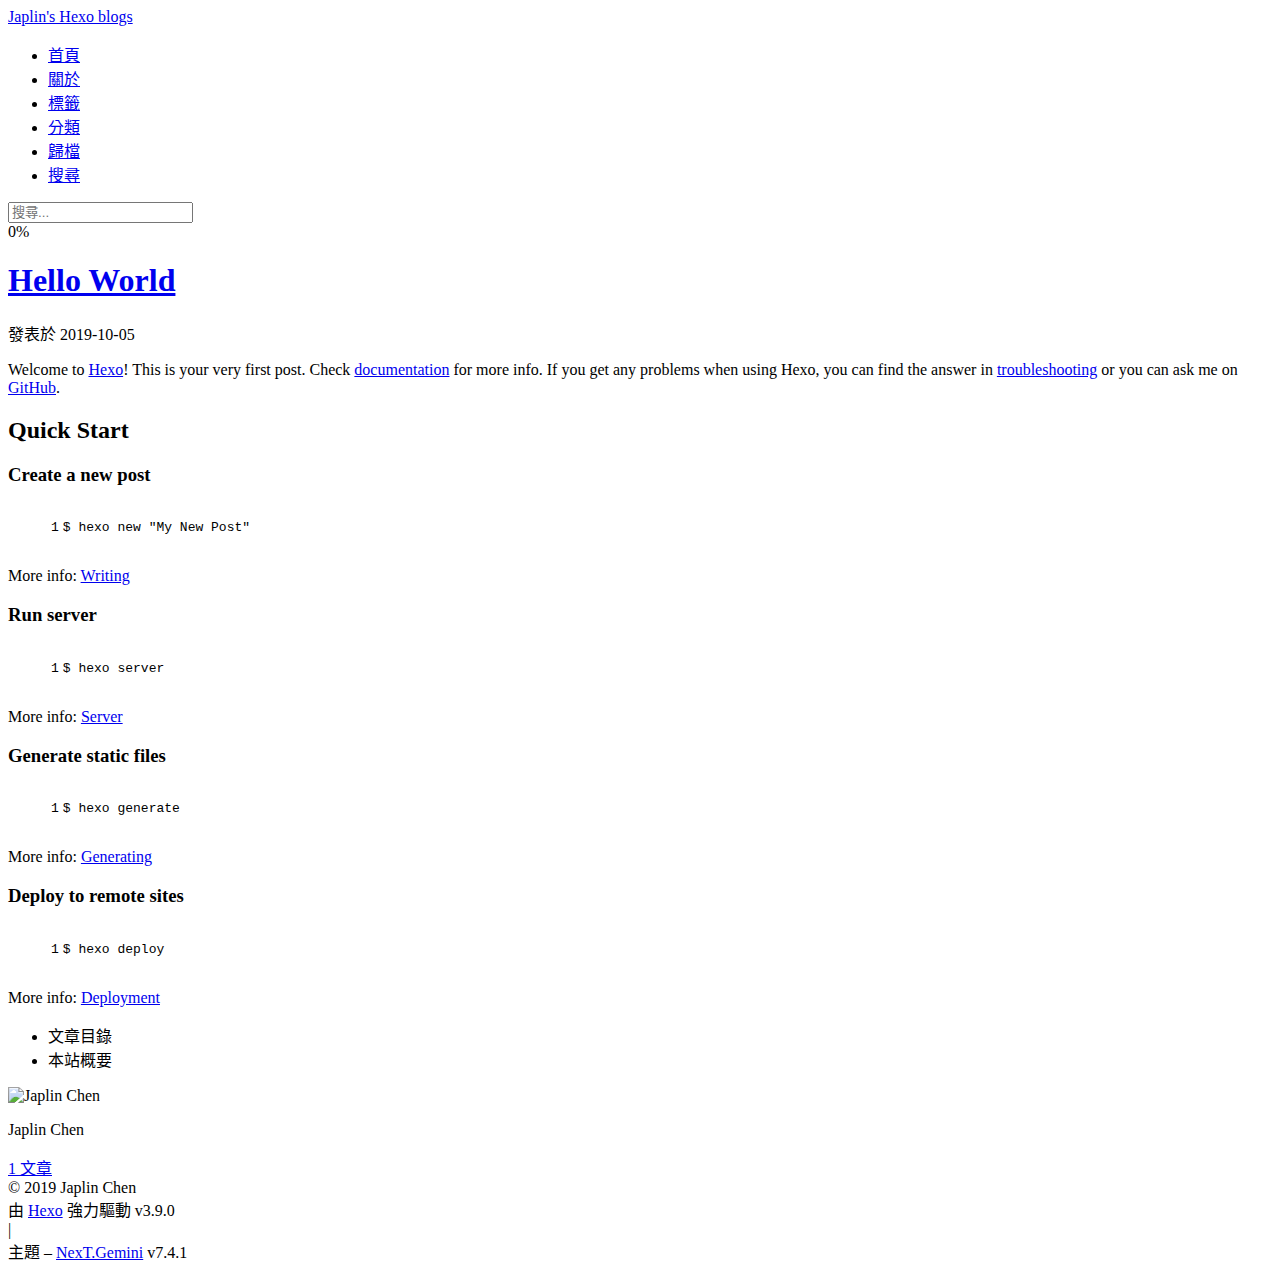
==== commit c66d7bfe: "Site updated: 2019-10-05 15:47:17" ====
--- a/index.html
+++ b/index.html
@@ -10,22 +10,22 @@
 <meta name="viewport" content="width=device-width, initial-scale=1, maximum-scale=2">
 <meta name="theme-color" content="#222">
 <meta name="generator" content="Hexo 3.9.0">
-  <link rel="apple-touch-icon" sizes="180x180" href="/images/apple-touch-icon-next.png?v=7.4.1">
-  <link rel="icon" type="image/png" sizes="32x32" href="/images/favicon-32x32-next.png?v=7.4.1">
-  <link rel="icon" type="image/png" sizes="16x16" href="/images/favicon-16x16-next.png?v=7.4.1">
-  <link rel="mask-icon" href="/images/logo.svg?v=7.4.1" color="#222">
-
-<link rel="stylesheet" href="/css/main.css?v=7.4.1">
-
-
-<link rel="stylesheet" href="/lib/font-awesome/css/font-awesome.min.css?v=4.7.0">
+  <link rel="apple-touch-icon" sizes="180x180" href="/japlinchen.github.io/images/apple-touch-icon-next.png?v=7.4.1">
+  <link rel="icon" type="image/png" sizes="32x32" href="/japlinchen.github.io/images/favicon-32x32-next.png?v=7.4.1">
+  <link rel="icon" type="image/png" sizes="16x16" href="/japlinchen.github.io/images/favicon-16x16-next.png?v=7.4.1">
+  <link rel="mask-icon" href="/japlinchen.github.io/images/logo.svg?v=7.4.1" color="#222">
+
+<link rel="stylesheet" href="/japlinchen.github.io/css/main.css?v=7.4.1">
+
+
+<link rel="stylesheet" href="/japlinchen.github.io/lib/font-awesome/css/font-awesome.min.css?v=4.7.0">
 
 
 <script id="hexo-configurations">
   var NexT = window.NexT || {};
   var CONFIG = {
-    root: '/',
-    scheme: 'Muse',
+    root: '/japlinchen.github.io/',
+    scheme: 'Gemini',
     version: '7.4.1',
     exturl: false,
     sidebar: {"position":"left","display":"post","offset":12,"onmobile":false},
@@ -43,8 +43,8 @@
       hits: {"per_page":10},
       labels: {"input_placeholder":"Search for Posts","hits_empty":"We didn't find any results for the search: ${query}","hits_stats":"${hits} results found in ${time} ms"}
     },
-    localsearch: {"enable":false,"trigger":"auto","top_n_per_article":1,"unescape":false,"preload":false},
-    path: '',
+    localsearch: {"enable":true,"trigger":"auto","top_n_per_article":1,"unescape":false,"preload":false},
+    path: 'search.xml',
     motion: {"enable":true,"async":false,"transition":{"post_block":"fadeIn","post_header":"slideDownIn","post_body":"slideDownIn","coll_header":"slideLeftIn","sidebar":"slideUpIn"}},
     translation: {
       copy_button: '複製',
@@ -57,12 +57,12 @@
 
   <meta property="og:type" content="website">
 <meta property="og:title" content="Japlin&#39;s Hexo blogs">
-<meta property="og:url" content="http://yoursite.com/index.html">
+<meta property="og:url" content="https://japlinchen.github.io/index.html">
 <meta property="og:site_name" content="Japlin&#39;s Hexo blogs">
 <meta property="og:locale" content="zh-TW">
 <meta name="twitter:card" content="summary">
 <meta name="twitter:title" content="Japlin&#39;s Hexo blogs">
-  <link rel="canonical" href="http://yoursite.com/">
+  <link rel="canonical" href="https://japlinchen.github.io/">
 
 
 <script id="page-configurations">
@@ -121,7 +121,7 @@
   <div class="site-meta">
 
     <div>
-      <a href="/" class="brand" rel="start">
+      <a href="/japlinchen.github.io/" class="brand" rel="start">
         <span class="logo-line-before"><i></i></span>
         <span class="site-title">Japlin's Hexo blogs</span>
         <span class="logo-line-after"><i></i></span>
@@ -150,25 +150,83 @@
       
     
 
-    <a href="/" rel="section"><i class="fa fa-fw fa-home"></i>首頁</a>
+    <a href="/japlinchen.github.io/" rel="section"><i class="fa fa-fw fa-home"></i>首頁</a>
 
   </li>
       
       
       
         
+        <li class="menu-item menu-item-about">
+      
+    
+
+    <a href="/japlinchen.github.io/about/" rel="section"><i class="fa fa-fw fa-user"></i>關於</a>
+
+  </li>
+      
+      
+      
+        
+        <li class="menu-item menu-item-tags">
+      
+    
+
+    <a href="/japlinchen.github.io/tags/" rel="section"><i class="fa fa-fw fa-tags"></i>標籤</a>
+
+  </li>
+      
+      
+      
+        
+        <li class="menu-item menu-item-categories">
+      
+    
+
+    <a href="/japlinchen.github.io/categories/" rel="section"><i class="fa fa-fw fa-th"></i>分類</a>
+
+  </li>
+      
+      
+      
+        
         <li class="menu-item menu-item-archives">
       
     
 
-    <a href="/archives/" rel="section"><i class="fa fa-fw fa-archive"></i>歸檔</a>
+    <a href="/japlinchen.github.io/archives/" rel="section"><i class="fa fa-fw fa-archive"></i>歸檔</a>
 
   </li>
+      <li class="menu-item menu-item-search">
+        <a href="javascript:;" class="popup-trigger">
+        
+          <i class="fa fa-search fa-fw"></i>搜尋</a>
+      </li>
+    
   </ul>
 
-    
-
 </nav>
+  <div class="site-search">
+    <div class="popup search-popup">
+    <div class="search-header">
+  <span class="search-icon">
+    <i class="fa fa-search"></i>
+  </span>
+  <div class="search-input-container">
+    <input autocomplete="off" autocorrect="off" autocapitalize="none"
+           placeholder="搜尋..." spellcheck="false"
+           type="text" id="search-input">
+  </div>
+  <span class="popup-btn-close">
+    <i class="fa fa-times-circle"></i>
+  </span>
+</div>
+<div id="search-result"></div>
+
+</div>
+<div class="search-pop-overlay"></div>
+
+  </div>
 </div>
     </header>
 
@@ -182,6 +240,8 @@
     <main id="main" class="main">
       <div class="main-inner">
         <div class="content-wrap">
+            
+
           <div id="content" class="content">
             
 
@@ -190,12 +250,12 @@
   
   
   <article itemscope itemtype="http://schema.org/Article" class="post-block home" lang="zh-TW">
-    <link itemprop="mainEntityOfPage" href="http://yoursite.com/2019/10/05/hello-world/">
+    <link itemprop="mainEntityOfPage" href="https://japlinchen.github.io/japlinchen.github.io/2019/10/05/hello-world/">
 
     <span hidden itemprop="author" itemscope itemtype="http://schema.org/Person">
       <meta itemprop="name" content="Japlin Chen">
       <meta itemprop="description" content="">
-      <meta itemprop="image" content="/uploads/images/avatar.jpg">
+      <meta itemprop="image" content="/japlinchen.github.io/uploads/images/avatar.jpg">
     </span>
 
     <span hidden itemprop="publisher" itemscope itemtype="http://schema.org/Organization">
@@ -204,7 +264,7 @@
       <header class="post-header">
         <h1 class="post-title" itemprop="name headline">
             
-            <a href="/2019/10/05/hello-world/" class="post-title-link" itemprop="url">Hello World</a>
+            <a href="/japlinchen.github.io/2019/10/05/hello-world/" class="post-title-link" itemprop="url">Hello World</a>
           
         </h1>
 
@@ -303,7 +363,7 @@
       <div class="site-overview-wrap sidebar-panel">
         <div class="site-author motion-element" itemprop="author" itemscope itemtype="http://schema.org/Person">
     <img class="site-author-image" itemprop="image"
-      src="/uploads/images/avatar.jpg"
+      src="/japlinchen.github.io/uploads/images/avatar.jpg"
       alt="Japlin Chen">
   <p class="site-author-name" itemprop="name">Japlin Chen</p>
   <div class="site-description" itemprop="description"></div>
@@ -312,7 +372,7 @@
   <nav class="site-state">
       <div class="site-state-item site-state-posts">
         
-          <a href="/archives/">
+          <a href="/japlinchen.github.io/archives/">
         
           <span class="site-state-item-count">1</span>
           <span class="site-state-item-name">文章</span>
@@ -344,7 +404,7 @@
 </div>
   <div class="powered-by">由 <a href="https://hexo.io" class="theme-link" rel="noopener" target="_blank">Hexo</a> 強力驅動 v3.9.0</div>
   <span class="post-meta-divider">|</span>
-  <div class="theme-info">主題 – <a href="https://theme-next.org" class="theme-link" rel="noopener" target="_blank">NexT.Muse</a> v7.4.1</div>
+  <div class="theme-info">主題 – <a href="https://theme-next.org" class="theme-link" rel="noopener" target="_blank">NexT.Gemini</a> v7.4.1</div>
 
         
 
@@ -365,23 +425,26 @@
   </div>
 
   
-  <script src="/lib/anime.min.js?v=3.1.0"></script>
-  <script src="/lib/velocity/velocity.min.js?v=1.2.1"></script>
-  <script src="/lib/velocity/velocity.ui.min.js?v=1.2.1"></script>
-<script src="/js/utils.js?v=7.4.1"></script><script src="/js/motion.js?v=7.4.1"></script>
-<script src="/js/schemes/muse.js?v=7.4.1"></script>
-<script src="/js/next-boot.js?v=7.4.1"></script>
-
-
-
-  
-
-
-
-
-
-
-
+  <script src="/japlinchen.github.io/lib/anime.min.js?v=3.1.0"></script>
+  <script src="/japlinchen.github.io/lib/velocity/velocity.min.js?v=1.2.1"></script>
+  <script src="/japlinchen.github.io/lib/velocity/velocity.ui.min.js?v=1.2.1"></script>
+<script src="/japlinchen.github.io/js/utils.js?v=7.4.1"></script><script src="/japlinchen.github.io/js/motion.js?v=7.4.1"></script>
+<script src="/japlinchen.github.io/js/schemes/pisces.js?v=7.4.1"></script>
+
+<script src="/japlinchen.github.io/js/next-boot.js?v=7.4.1"></script>
+
+
+
+  
+
+
+
+
+
+
+
+
+  <script src="/japlinchen.github.io/js/local-search.js?v=7.4.1"></script>
 
 
 
